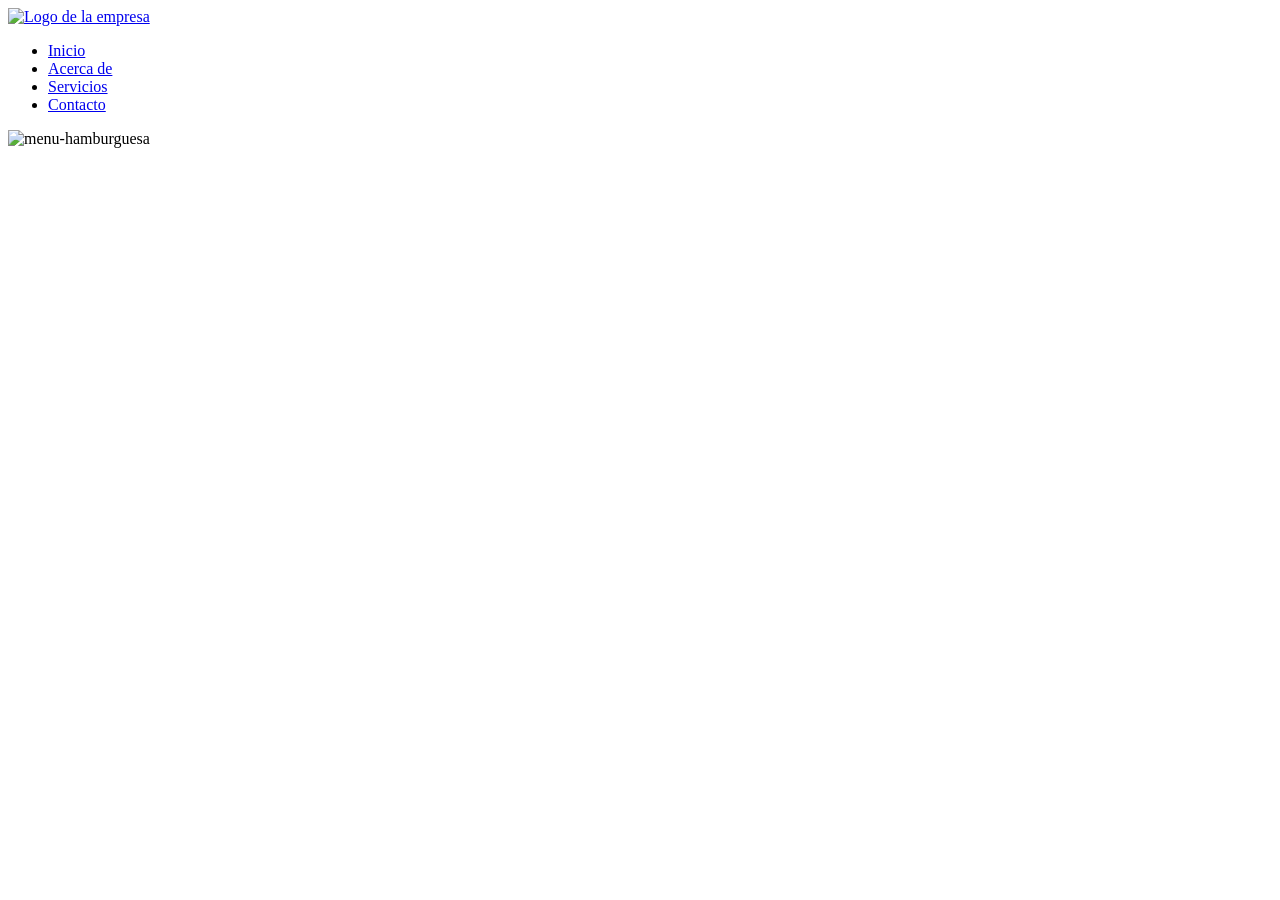
==== OrozcoRodriguez_CarlosEnrique_DWEC_Examen/menu-hamburguesa/index.html @ e06e26eb "Inicio Examen" ====
<!DOCTYPE html>
<html lang="es">

<head>
    <meta charset="UTF-8">
    <meta name="viewport" content="width=device-width, initial-scale=1.0">
    <title>Menú Hamburguesa</title>
    <link rel="stylesheet" href="/styles/style.css">
</head>

<body>
 
    <header class="navbar">

        <a href="/index.html">
            <img src="/assets/logotipo.webp" alt="Logo de la empresa" class="logo" >
        </a>

        <ul class="nav-links">
            <li><a href="#">Inicio</a></li>
            <li><a href="#">Acerca de</a></li>
            <li><a href="#">Servicios</a></li>
            <li><a href="#">Contacto</a></li>
        </ul>

   <img src="/assets/menu-up.svg" alt="menu-hamburguesa" class="hamburger">  <!-- SE PUEDEN DESCARGAR DE BOOSTRAP LOS ÍCONOS EN FORMATO .SVG Y SON PERSONALIZABLES --> 

    </header>

    <main class="content">

    </main>

    
    <script src="/scripts/hamburguesa.js"></script>
</body>

</html>
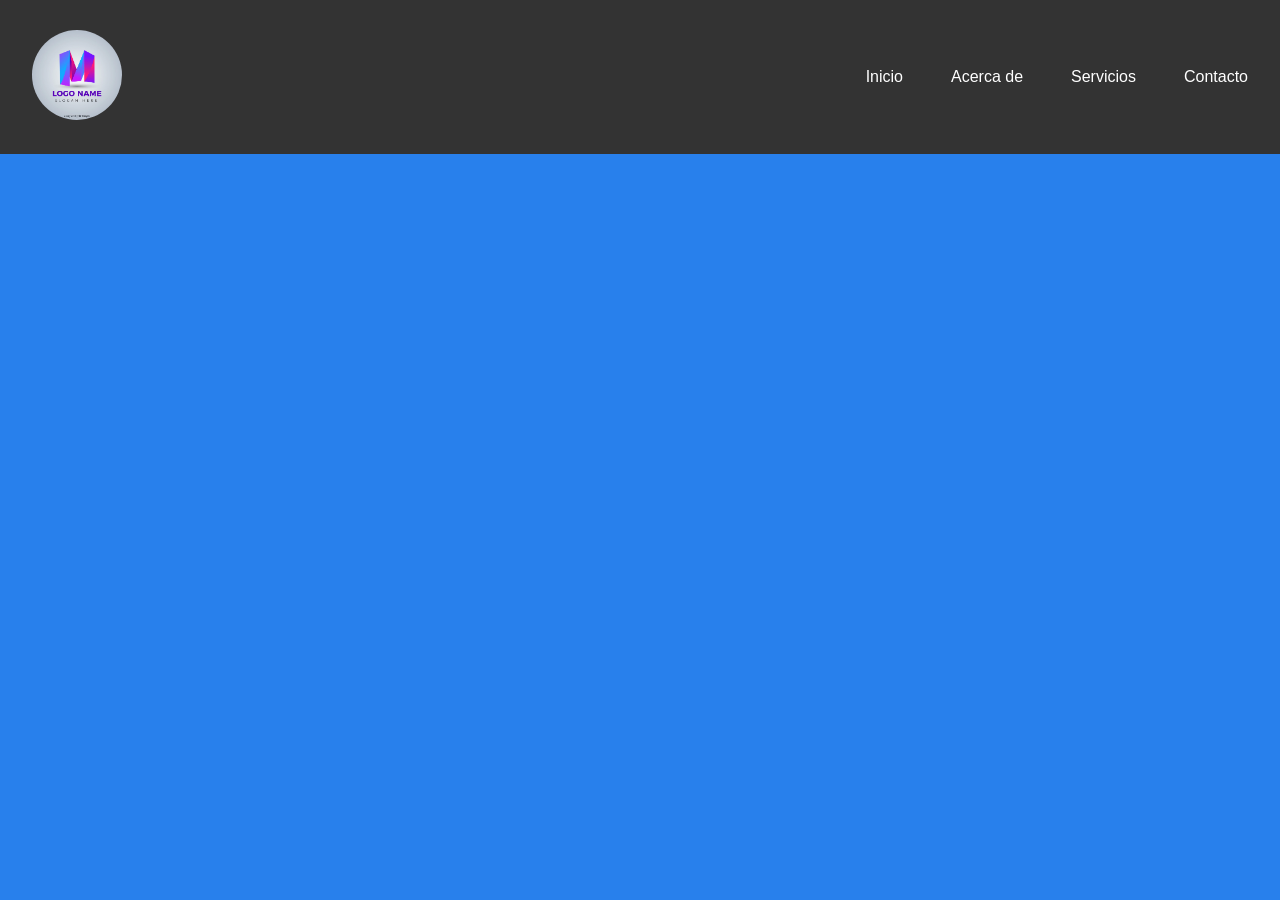
==== commit 00a8c850: "Examen Finalizado" ====
--- a/OrozcoRodriguez_CarlosEnrique_DWEC_Examen/menu-hamburguesa/index.html
+++ b/OrozcoRodriguez_CarlosEnrique_DWEC_Examen/menu-hamburguesa/index.html
@@ -5,15 +5,15 @@
     <meta charset="UTF-8">
     <meta name="viewport" content="width=device-width, initial-scale=1.0">
     <title>Menú Hamburguesa</title>
-    <link rel="stylesheet" href="/styles/style.css">
+    <link rel="stylesheet" href="./styles/style.css">
 </head>
 
 <body>
  
     <header class="navbar">
 
-        <a href="/index.html">
-            <img src="/assets/logotipo.webp" alt="Logo de la empresa" class="logo" >
+        <a href="./index.html">
+            <img src="./assets/logotipo.webp" alt="Logo de la empresa" class="logo" >
         </a>
 
         <ul class="nav-links">
@@ -23,7 +23,7 @@
             <li><a href="#">Contacto</a></li>
         </ul>
 
-   <img src="/assets/menu-up.svg" alt="menu-hamburguesa" class="hamburger">  <!-- SE PUEDEN DESCARGAR DE BOOSTRAP LOS ÍCONOS EN FORMATO .SVG Y SON PERSONALIZABLES --> 
+   <img src="./assets/menu-up.svg" alt="menu-hamburguesa" class="hamburger">  <!-- SE PUEDEN DESCARGAR DE BOOSTRAP LOS ÍCONOS EN FORMATO .SVG Y SON PERSONALIZABLES --> 
 
     </header>
 
@@ -32,7 +32,7 @@
     </main>
 
     
-    <script src="/scripts/hamburguesa.js"></script>
+    <script src="./scripts/hamburguesa.js"></script>
 </body>
 
 </html>
--- a/OrozcoRodriguez_CarlosEnrique_DWEC_Examen/menu-hamburguesa/styles/style.css
+++ b/OrozcoRodriguez_CarlosEnrique_DWEC_Examen/menu-hamburguesa/styles/style.css
@@ -0,0 +1,105 @@
+:root {
+    --main-background-color: #2880ec;
+    --text-color: white;
+    --link-color: rgb(0, 187, 255);
+    --link-hover-color: #555;
+    --navbar-color: #333;
+}
+
+
+body {
+    font-family: Arial, sans-serif;
+    margin: 0;
+    background-color: var(--main-background-color);
+    color: var(--text-color);
+}
+
+
+.navbar {
+    display: flex;
+    justify-content:space-between;
+    align-items: center;
+    padding: 2rem;
+    background-color: var(--navbar-color);
+    color: var(--text-color);
+    height: 10vh
+
+}
+
+.logo {
+    max-height: 100px;
+    max-width: auto;
+   height: 10vh;
+
+    border-radius:50% ;
+}
+
+ul {
+    list-style: none;
+    align-items: center;
+}
+
+
+.nav-links {
+    display: flex;
+    gap: 3rem;
+}
+
+.nav-links a {
+    color: white;
+    text-decoration: none;
+    transition: text-decoration 0.3s ease;
+}
+
+.nav-links a:focus {
+    background-color: #555;
+    color: #fff;
+}
+
+.nav-links a:hover {
+    color: rgb(0, 187, 255);
+    text-decoration: underline;
+
+}
+
+.hamburger{
+    display: none;
+    cursor: pointer;
+}
+
+
+.content {
+    padding: 20px;
+}
+
+@media (width <= 768px) {
+   
+
+    .nav-links {
+        display: none;
+        flex-direction: column;
+        gap: 2rem;
+        text-align: center;
+        position: absolute;
+        left: 0;
+        background-color: #333;
+        width: 100%;
+        padding: 20px 0;
+    }
+
+   
+    .nav-links.active {
+        
+        display: flex;
+        margin-top: 18rem;
+        gap: 20px;
+        justify-content: center;
+    }
+    .hamburger {
+        display: block;
+        justify-self: end;
+        
+    }
+}
+
+
